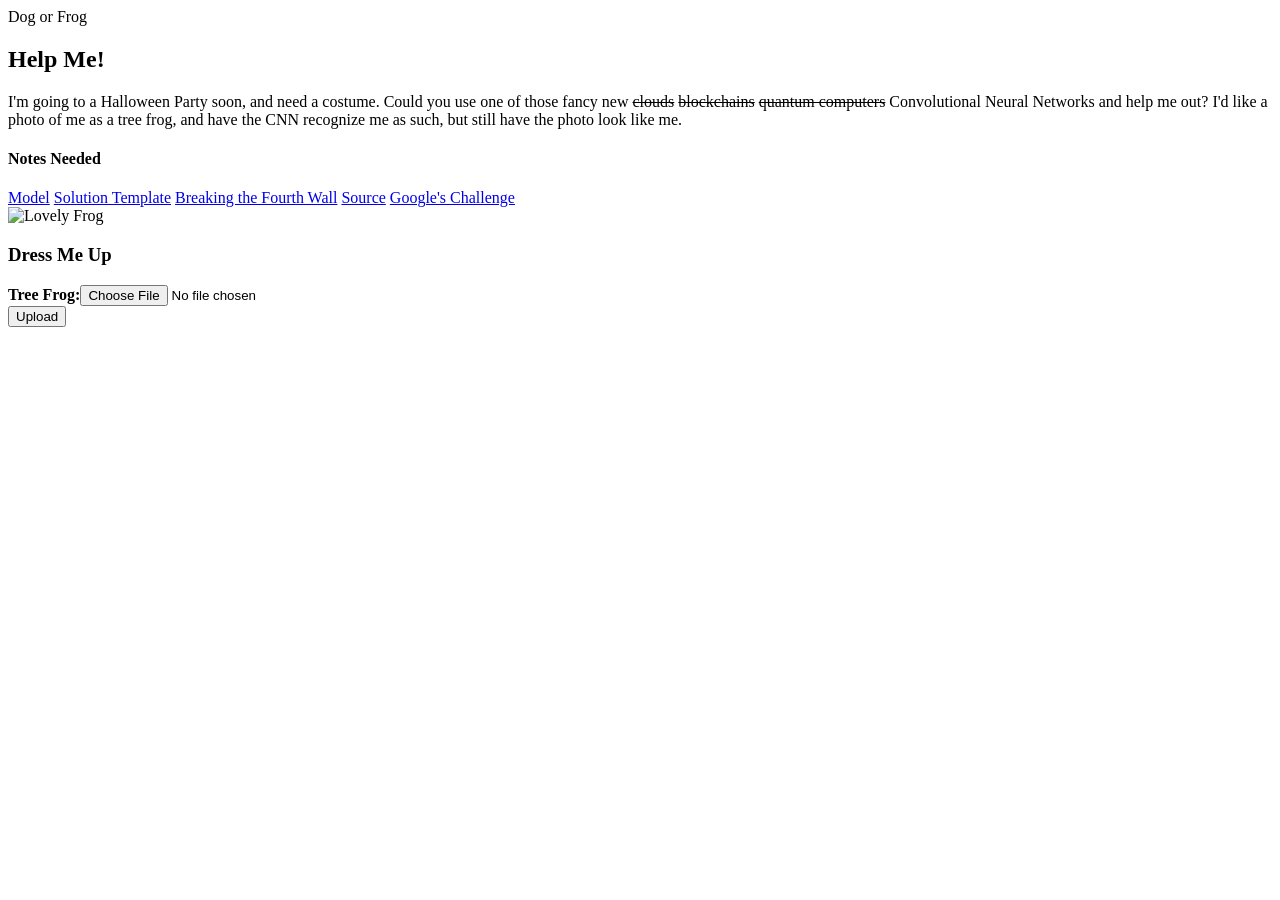
==== model-evasion/dog-or-frog/templates/index.html @ 06acdeaf "first commit" ====
<!doctype html>
<html>
    
	<head>
        <title>Dog or Frog</title>
		<link rel="stylesheet" type="text/css" href="static/css/boostrap/bootstrap.css" />
		<link rel="stylesheet" type="text/css" href="static/css/boostrap/bootstrap-reboot.css" />
		<link rel="stylesheet" type="text/css" href="static/css/boostrap/bootstrap-grid.css" />
		<link rel="stylesheet" type="text/css" href="static/css/styles.css" />
	</head>
	
	<body>
		
		<div class="row">
			<div class="col-md-12 title-bar">
				Dog or Frog
			</div>
		</div>
		<div class="clearfix"></div>
		<div class="row top30">
			<div class="opening-text">
				<h2>Help Me!</h2>
				<p> I'm going to a Halloween Party soon, and need a costume. Could you use one of those fancy new <strike>clouds</strike>
				<strike>blockchains</strike> <strike>quantum computers</strike> Convolutional Neural Networks and help me out? I'd like a photo of me
				as a tree frog, and have the CNN recognize me as such, but still have the photo look like me.</p>
			</div>
		</div>
		
		<div class="row justify-content-center top50">
			<div class="col-md-2">
				<nav class="nav nav-pills flex-column dressme" aria-orientation="vertical">
					<h4>Notes Needed</h4>
					<a class="nav-item nav-link" href="./static/model.h5" >Model</a>
					<a class="nav-item nav-link" href="./static/solution_template.py">Solution Template</a>
					<a class="nav-item nav-link" href="./static/notes.txt" >Breaking the Fourth Wall</a>
					<a class="nav-item nav-link" href="./static/source.tar.gz" >Source</a>
					<a class="nav-item nav-link" href="https://ai.googleblog.com/2018/09/introducing-unrestricted-adversarial.html" >Google's Challenge</a>
				</nav>
			</div>
			<div class="col-md-3 text-center">
				<img src="./static/img/trixi.png" alt="Lovely Frog" style="width:324px;height:576px;">
			</div>
			<div class="col-md-2">
				<div class="dressme">
					<h3>Dress Me Up</h3>
					<form action="/predict" method=post enctype=multipart/form-data>
						<div class="form-group">
							<label for="frog"><b>Tree Frog:</b></label><input type="file"  class="form-control-file" name="frog" required>
						</div>
						<button type="submit" class="btn btn-success" value="Upload">Upload</button>
					</form>
				</div>
			</div>
		</div>
    </body>
    
</html>
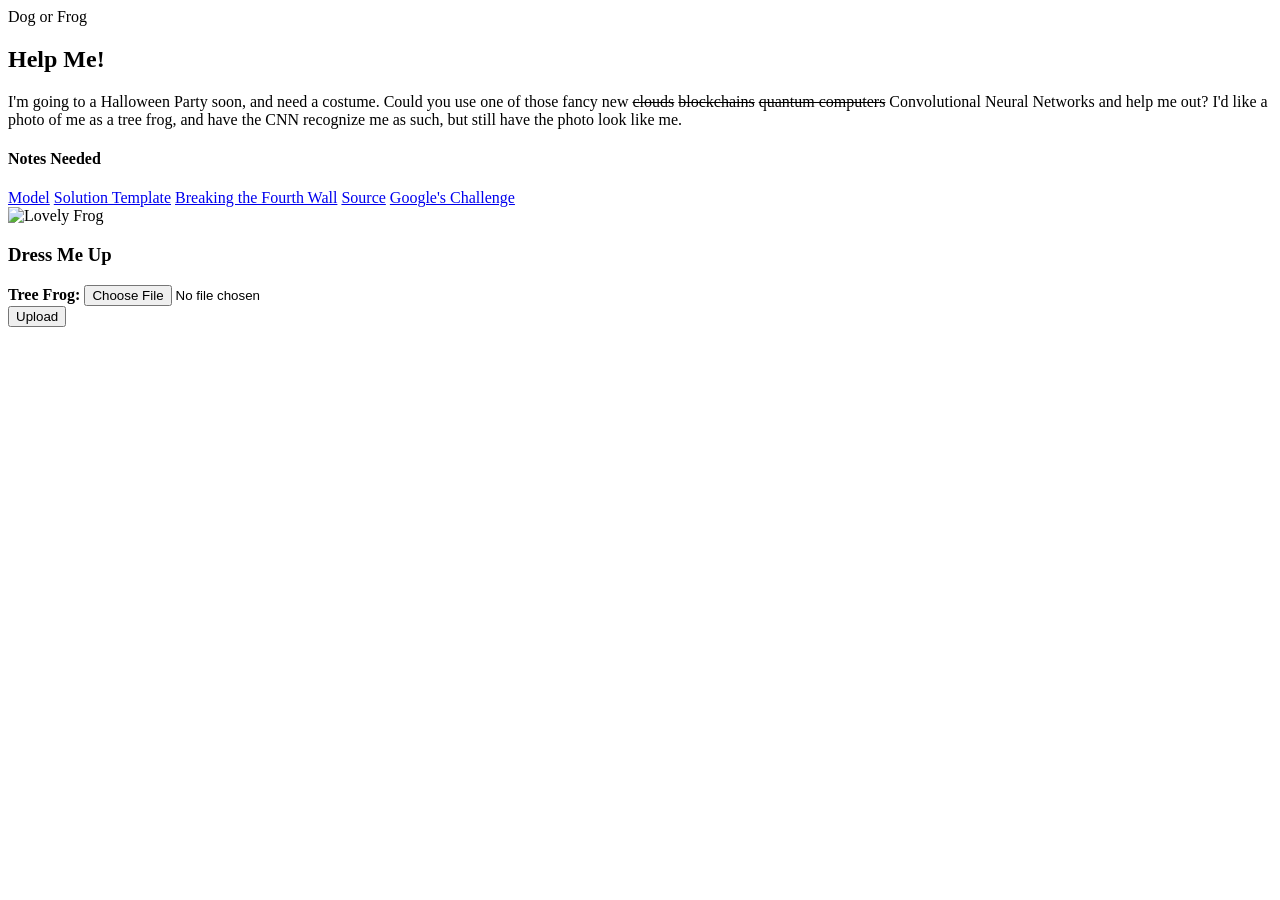
==== commit 99ac93f5: "add credit check" ====
--- a/model-evasion/dog-or-frog/templates/index.html
+++ b/model-evasion/dog-or-frog/templates/index.html
@@ -1,57 +1,53 @@
 <!doctype html>
 <html>
-    
-	<head>
-        <title>Dog or Frog</title>
-		<link rel="stylesheet" type="text/css" href="static/css/boostrap/bootstrap.css" />
-		<link rel="stylesheet" type="text/css" href="static/css/boostrap/bootstrap-reboot.css" />
-		<link rel="stylesheet" type="text/css" href="static/css/boostrap/bootstrap-grid.css" />
-		<link rel="stylesheet" type="text/css" href="static/css/styles.css" />
-	</head>
-	
-	<body>
-		
-		<div class="row">
-			<div class="col-md-12 title-bar">
-				Dog or Frog
-			</div>
-		</div>
-		<div class="clearfix"></div>
-		<div class="row top30">
-			<div class="opening-text">
-				<h2>Help Me!</h2>
-				<p> I'm going to a Halloween Party soon, and need a costume. Could you use one of those fancy new <strike>clouds</strike>
-				<strike>blockchains</strike> <strike>quantum computers</strike> Convolutional Neural Networks and help me out? I'd like a photo of me
-				as a tree frog, and have the CNN recognize me as such, but still have the photo look like me.</p>
-			</div>
-		</div>
-		
-		<div class="row justify-content-center top50">
-			<div class="col-md-2">
-				<nav class="nav nav-pills flex-column dressme" aria-orientation="vertical">
-					<h4>Notes Needed</h4>
-					<a class="nav-item nav-link" href="./static/model.h5" >Model</a>
-					<a class="nav-item nav-link" href="./static/solution_template.py">Solution Template</a>
-					<a class="nav-item nav-link" href="./static/notes.txt" >Breaking the Fourth Wall</a>
-					<a class="nav-item nav-link" href="./static/source.tar.gz" >Source</a>
-					<a class="nav-item nav-link" href="https://ai.googleblog.com/2018/09/introducing-unrestricted-adversarial.html" >Google's Challenge</a>
-				</nav>
-			</div>
-			<div class="col-md-3 text-center">
-				<img src="./static/img/trixi.png" alt="Lovely Frog" style="width:324px;height:576px;">
-			</div>
-			<div class="col-md-2">
-				<div class="dressme">
-					<h3>Dress Me Up</h3>
-					<form action="/predict" method=post enctype=multipart/form-data>
-						<div class="form-group">
-							<label for="frog"><b>Tree Frog:</b></label><input type="file"  class="form-control-file" name="frog" required>
-						</div>
-						<button type="submit" class="btn btn-success" value="Upload">Upload</button>
-					</form>
-				</div>
-			</div>
-		</div>
-    </body>
-    
+<head>
+    <title>Dog or Frog</title>
+    <link rel="stylesheet" type="text/css" href="static/css/bootstrap/bootstrap.css" />
+    <link rel="stylesheet" type="text/css" href="static/css/bootstrap/bootstrap-reboot.css" />
+    <link rel="stylesheet" type="text/css" href="static/css/bootstrap/bootstrap-grid.css" />
+    <link rel="stylesheet" type="text/css" href="static/css/styles.css" />
+</head>
+<body>
+    <div class="row">
+        <div class="col-md-12 title-bar">
+            Dog or Frog
+        </div>
+    </div>
+    <div class="clearfix"></div>
+    <div class="row top30">
+        <div class="opening-text">
+            <h2>Help Me!</h2>
+            <p> I'm going to a Halloween Party soon, and need a costume. Could you use one of those fancy new <strike>clouds</strike>
+            <strike>blockchains</strike> <strike>quantum computers</strike> Convolutional Neural Networks and help me out? I'd like a photo of me
+            as a tree frog, and have the CNN recognize me as such, but still have the photo look like me.</p>
+        </div>
+    </div>
+    <div class="row justify-content-center top50">
+        <div class="col-md-2">
+            <nav class="nav nav-pills flex-column dressme" aria-orientation="vertical">
+                <h4>Notes Needed</h4>
+                <a class="nav-item nav-link" href="static/model.h5" target="_blank">Model</a>
+                <a class="nav-item nav-link" href="static/solution_template.py" target="_blank">Solution Template</a>
+                <a class="nav-item nav-link" href="static/notes.txt" target="_blank">Breaking the Fourth Wall</a>
+                <a class="nav-item nav-link" href="static/source.tar.gz" target="_blank">Source</a>
+                <a class="nav-item nav-link" href="https://research.google/blog/introducing-the-unrestricted-adversarial-examples-challenge/" target="_blank">Google's Challenge</a>
+            </nav>
+        </div>
+        <div class="col-md-3 text-center">
+            <img src="static/img/trixi.png" alt="Lovely Frog" style="width:324px;height:576px;">
+        </div>
+        <div class="col-md-2">
+            <div class="dressme">
+                <h3>Dress Me Up</h3>
+                <form action="predict" method="post" enctype="multipart/form-data">
+                    <div class="form-group">
+                        <label for="frog"><b>Tree Frog:</b></label>
+                        <input type="file" class="form-control-file" name="frog" required>
+                    </div>
+                    <button type="submit" class="btn btn-success" value="Upload">Upload</button>
+                </form>
+            </div>
+        </div>
+    </div>
+</body>
 </html>
